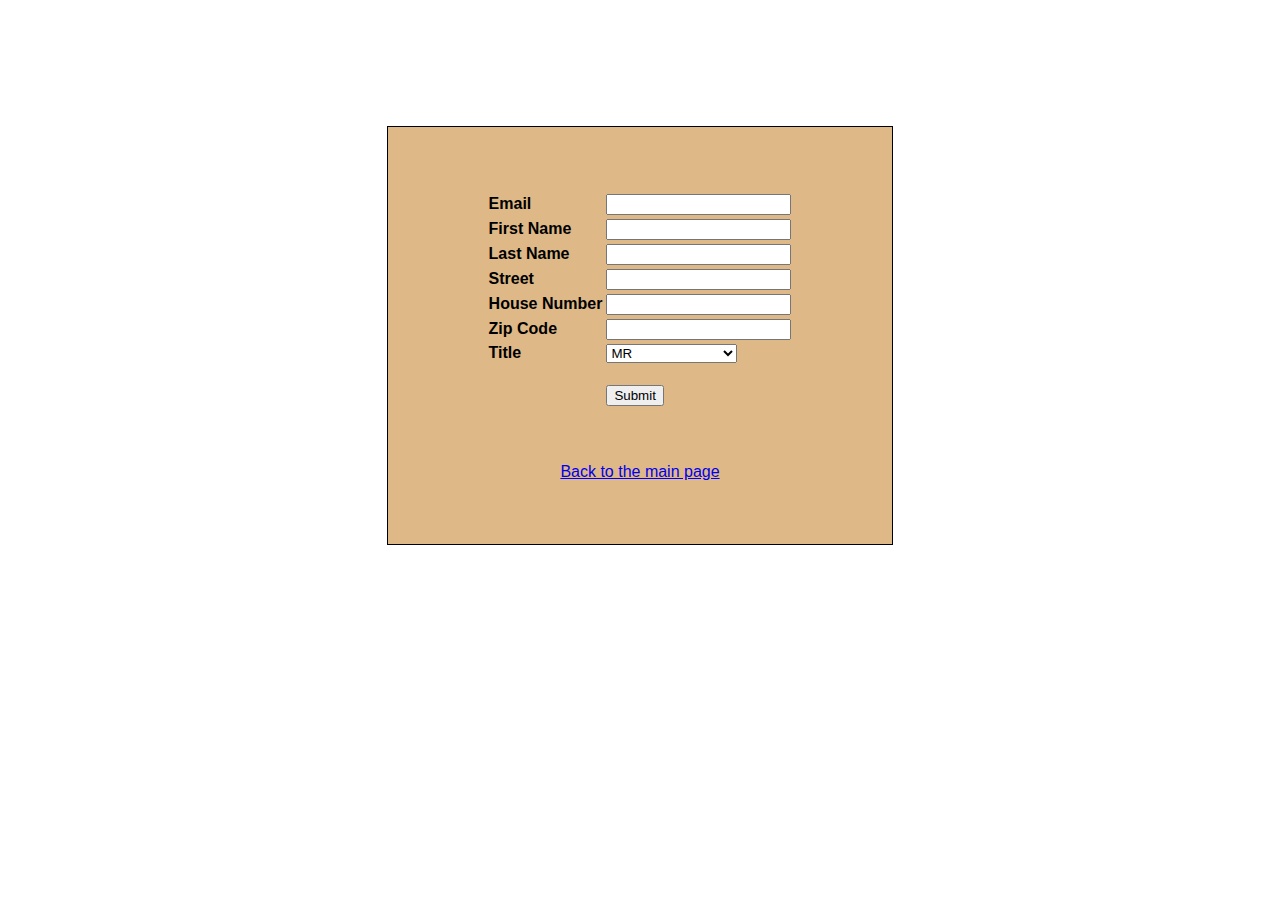
==== forms.html @ b4163c1d "ex2 completed" ====
<!DOCTYPE html>
<html lang="en">

<head>
    <meta charset="UTF-8">
    <meta http-equiv="X-UA-Compatible" content="IE=edge">
    <meta name="viewport" content="width=device-width, initial-scale=1.0">

    <title>Forms</title>
</head>

<body>
    <div style="text-align: center; margin-left: 30%;margin-right: 30%;margin-top: 10%; padding-top: 5%; padding-bottom: 5%;
    border:1px solid black; background-color: burlywood; font-family: Arial, Helvetica, sans-serif;">

        <form action="main.html">
            <table style="text-align: left; margin-left:auto;margin-right:auto;">
                <tr>
                    <th>
                        <label for="email">Email</label>
                    </th>
                    <th>
                        <input type="email" id="email" required>
                    </th>
                </tr>

                <tr>
                    <th>
                        <label for="fname">First Name</label>
                    </th>
                    <th> <input type="text" id="fname" required></th>
                </tr>
                <tr>
                    <th><label for="lname">Last Name</label></th>
                    <th>
                        <input type="text" id="lname" required>
                    </th>
                </tr>
                <tr>
                    <th> <label for="street"> Street</label></th>
                    <th> <input type="text" id="street" required></th>
                </tr>
                <tr>
                    <th> <label for="houseNum">House Number</label></th>
                    <th><input type="number" id="houseNum"></th>
                </tr>
                <tr>
                    <th><label for="zipCode">Zip Code</label></th>
                    <th> <input type="number" id="zipCode"></th>
                </tr>
                <tr>
                    <th><label for="title">Title</label></th>
                    <th><select name="title" id="title">
                            <option value="mr">MR</option>
                            <option value="ms">MS</option>
                            <option value="apache">Apache Helicopter</option>
                        </select></th>
                </tr>
                <tr>
                    <th></th>
                    <th><br><input type="submit" name="submit" id="subbutton"></th>
                </tr>
            </table>

        </form>


        <br>
        <br>
        <br>
        <a href="main.html">Back to the main page</a>

    </div>

</body>

</html>
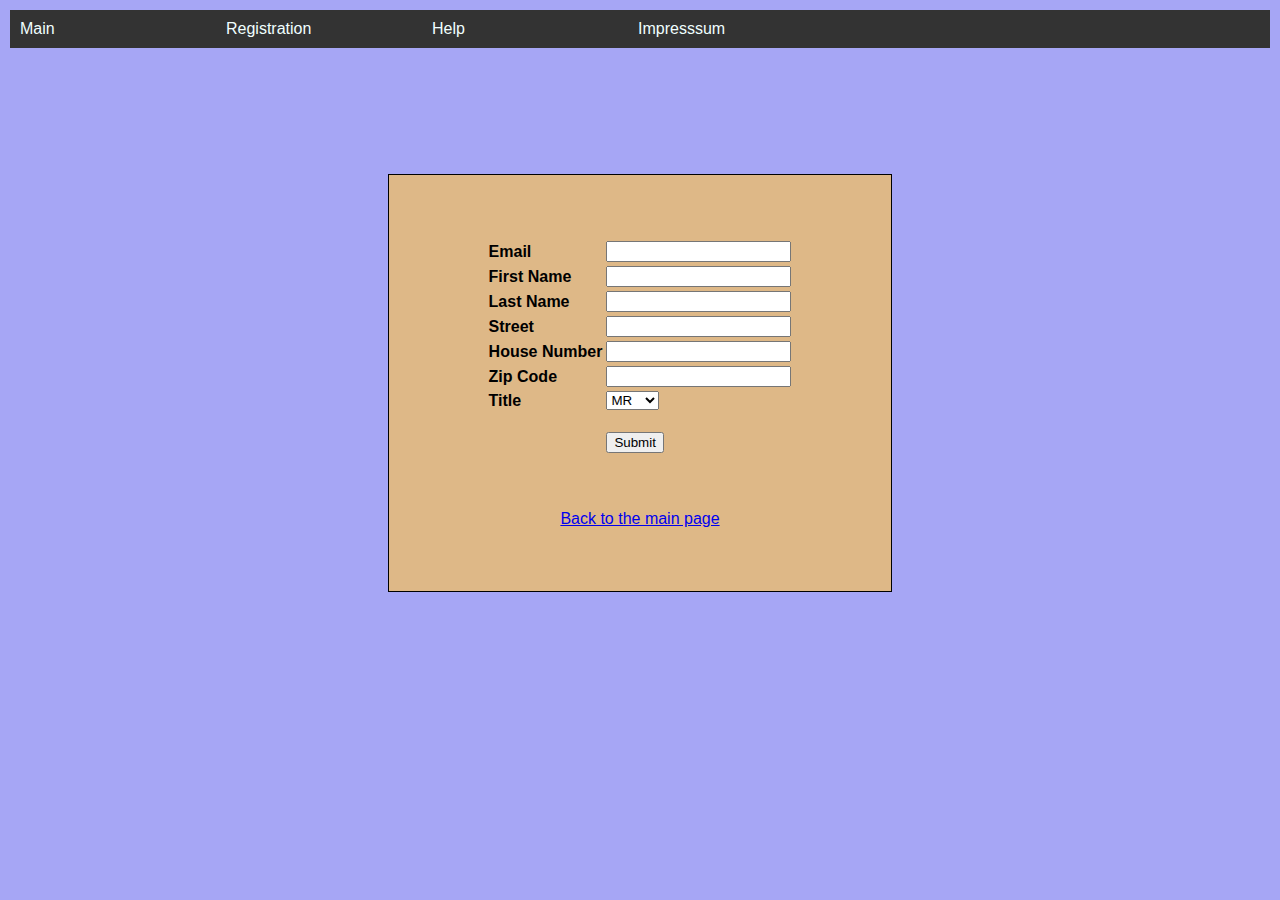
==== commit 48ec6428: "added css to the project, worked on flexbox" ====
--- a/forms.html
+++ b/forms.html
@@ -5,13 +5,20 @@
     <meta charset="UTF-8">
     <meta http-equiv="X-UA-Compatible" content="IE=edge">
     <meta name="viewport" content="width=device-width, initial-scale=1.0">
-
+    <link rel="stylesheet" href="style.css">
     <title>Forms</title>
 </head>
 
 <body>
-    <div style="text-align: center; margin-left: 30%;margin-right: 30%;margin-top: 10%; padding-top: 5%; padding-bottom: 5%;
-    border:1px solid black; background-color: burlywood; font-family: Arial, Helvetica, sans-serif;">
+    <div class="navbar">
+
+        <a href="main.html"> Main</a>
+        <a href="forms.html">Registration</a>
+        <a href="helpPage.html">Help</a>
+        <a href="impressum.html">Impresssum</a>
+
+    </div>
+    <div class = "form">
 
         <form action="main.html">
             <table style="text-align: left; margin-left:auto;margin-right:auto;">
@@ -53,7 +60,7 @@
                     <th><select name="title" id="title">
                             <option value="mr">MR</option>
                             <option value="ms">MS</option>
-                            <option value="apache">Apache Helicopter</option>
+                            <option value="other">other</option>
                         </select></th>
                 </tr>
                 <tr>
--- a/style.css
+++ b/style.css
@@ -0,0 +1,100 @@
+* {
+    font-family: Arial, Helvetica, sans-serif;
+}
+
+body {
+    background-color:rgb(166, 166, 245);
+    margin: 10px;
+}
+
+
+.navbar {
+    background-color: #333;
+    padding: 10px;
+    display: flex;
+    justify-content: flex-start;
+
+}
+
+
+.navbar a {
+    color: azure;
+    text-decoration: none;
+    flex-basis: 15%;
+    margin-right: 20px;
+}
+
+.container {
+    display: flex;
+    flex-direction: column;
+    background-color: blueviolet;
+    padding: 10px;
+    margin-top: 10px;
+    
+    
+}
+
+.colMain {
+   display: flex;
+   justify-content: space-between;
+   margin-bottom: 10px;
+
+}
+
+.col1 {
+   flex: 1;
+    background-color: cadetblue;
+    margin-right: 15px;
+    padding: 10px;
+}
+
+.col2 {
+    flex: 1;
+    background-color: rgb(95, 160, 124);
+    margin-right: 15px;
+    padding: 10px;
+}
+
+.col3 {
+    flex: 1;
+    background-color: rgb(95, 110, 160);
+    padding: 10px;
+    
+}
+
+.row1 {
+    flex: 1;
+     background-color: cadetblue;
+     margin-bottom: 10px;
+     padding: 10px;
+ }
+ 
+ .row2 {
+     flex: 4;
+     background-color: rgb(95, 160, 124);
+     margin-bottom: 10px;
+     padding: 10px;
+ }
+ 
+ .row3 {
+     flex: 1;
+     background-color: rgb(95, 110, 160);
+     padding: 10px;
+     
+ }
+
+.form {
+    text-align: center; 
+    margin-left: 30%;
+    margin-right: 30%;
+    margin-top: 10%; 
+    padding-top: 5%; 
+    padding-bottom: 5%;
+    border:1px solid black; 
+    background-color: burlywood; 
+    font-family: Arial, Helvetica, sans-serif;
+}
+
+#impressum {
+ text-align:center
+}
